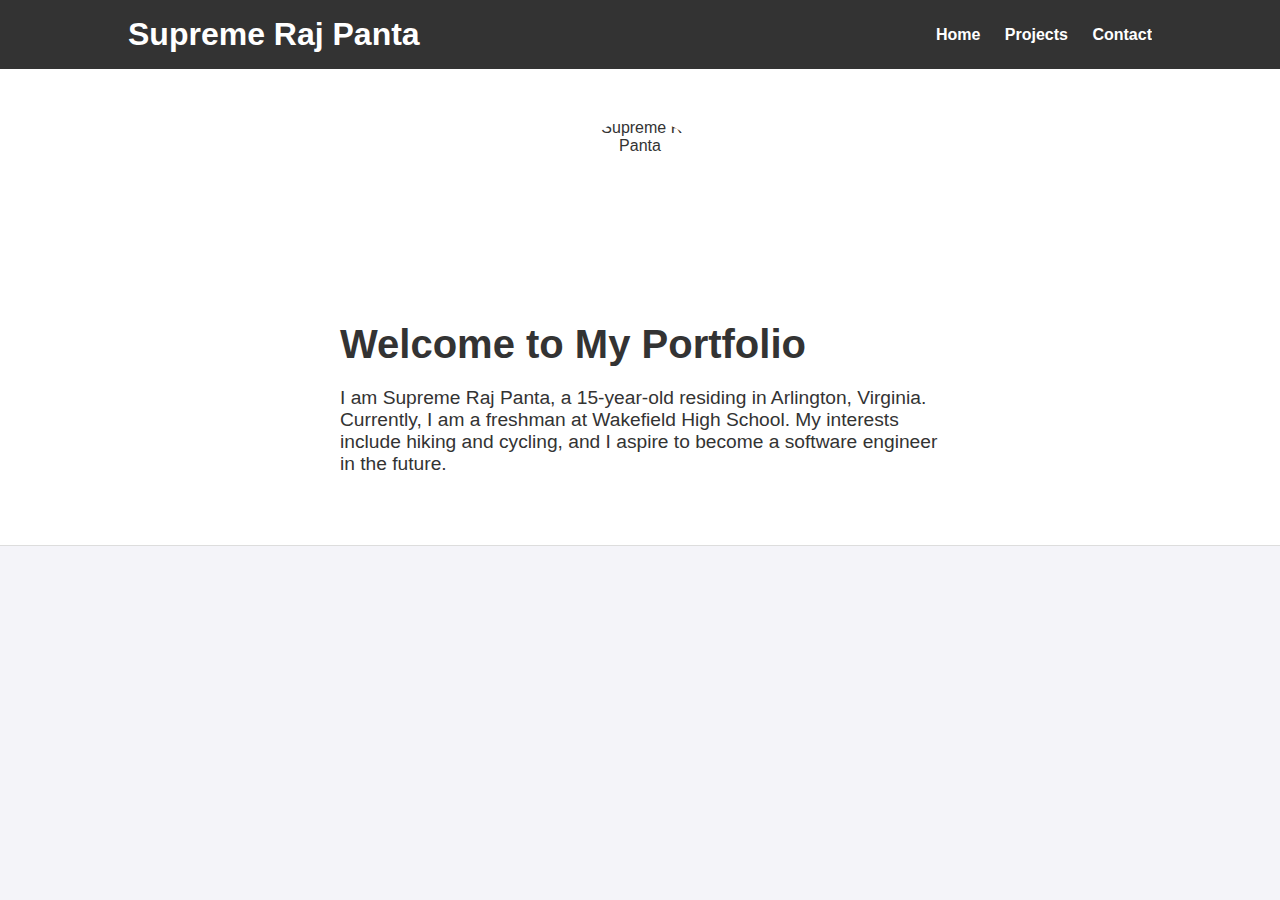
==== index.html @ 842e21d1 "I pasted my code form vs code." ====
<!DOCTYPE html>
<html lang="en">
<head>
    <meta charset="UTF-8">
    <meta name="viewport" content="width=device-width, initial-scale=1.0">
    <title>Supreme Raj Panta - Portfolio</title>
    <link rel="stylesheet" href="index.css">
</head>
<body>
    <header>
        <div class="container">
            <h1>Supreme Raj Panta</h1>
            <nav>
                <ul>
                    <li><a href="index.html">Home</a></li>
                    <li><a href="projects.html">Projects</a></li>
                    <li><a href="contact.html">Contact</a></li>
                </ul>
            </nav>
        </div>
    </header>

    <section id="hero" class="section">
        <div class="container hero-content">
            <img src="https://encrypted-tbn0.gstatic.com/images?q=tbn:ANd9GcRtTlYIgU9fjnm73ITsRse4yD_0nkrY3vmcvQ&s" alt="Supreme Raj Panta" class="profile-image">
            <div class="hero-text">
                <h2>Welcome to My Portfolio</h2>
                <p>I am Supreme Raj Panta, a 15-year-old residing in Arlington, Virginia. Currently, I am a freshman at Wakefield High School. My interests include hiking and cycling, and I aspire to become a software engineer in the future.</p>
            </div>
        </div>
    </section>

    <!-- Your other sections here -->

</body>
</html>
---- index.css ----
/* General Styles */
body {
    font-family: 'Arial', sans-serif;
    margin: 0;
    padding: 0;
    box-sizing: border-box;
    background-color: #f4f4f9;
    color: #333;
}

.container {
    width: 80%;
    margin: auto;
    overflow: hidden;
}

/* Header Styles */
header {
    background: #333;
    color: #fff;
    padding: 1em 0;
    position: sticky;
    top: 0;
    width: 100%;
    z-index: 1000;
}

header h1 {
    float: left;
    margin: 0;
    font-size: 2em;
}

header nav {
    float: right;
    margin-top: 10px;
}

header nav ul {
    list-style: none;
    margin: 0;
    padding: 0;
}

header nav ul li {
    display: inline;
    margin-left: 20px;
}

header nav ul li a {
    color: #fff;
    text-decoration: none;
    font-weight: bold;
}

/* Hero Section */
#hero {
    padding: 50px 0;
    text-align: center;
    background-color: #fff;
    border-bottom: 1px solid #ddd;
}

.hero-content {
    display: flex;
    flex-direction: column;
    align-items: center;
    justify-content: center;
}

.profile-image {
    border-radius: 50%;
    width: 150px;
    height: 150px;
    margin-bottom: 20px;
}

.hero-text {
    max-width: 600px;
    text-align: left;
}

.hero-text h2 {
    font-size: 2.5em;
    margin-bottom: 20px;
}

.hero-text p {
    font-size: 1.2em;
    margin-bottom: 20px;
}

/* Responsive Design */
@media (max-width: 768px) {
    header h1, header nav {
        float: none;
        text-align: center;
    }

    header nav ul li {
        display: block;
        margin: 10px 0;
    }

    .container {
        width: 90%;
    }

    .hero-text {
        text-align: center;
    }
}
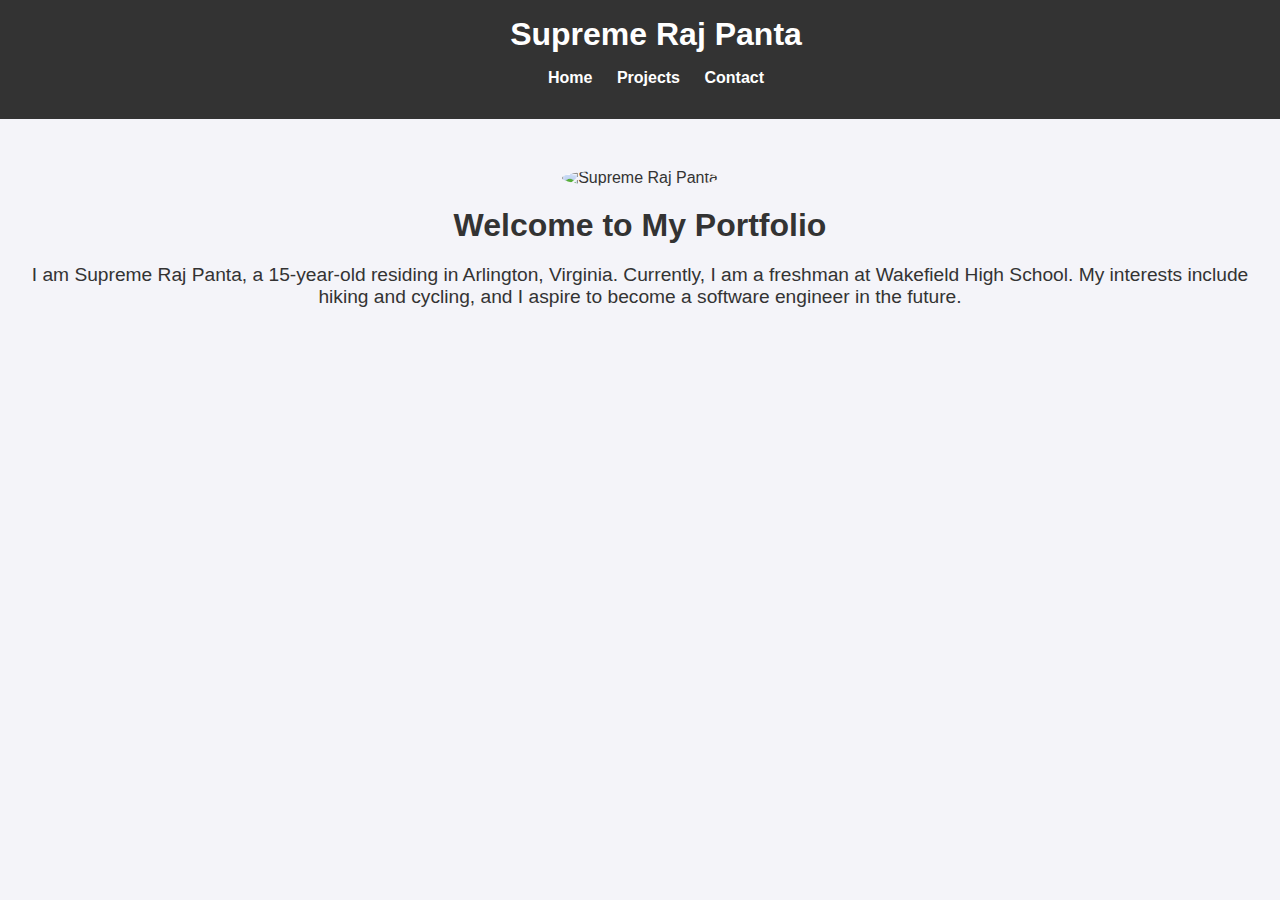
==== commit c238dabf: "I edited the code" ====
--- a/index.html
+++ b/index.html
@@ -8,33 +8,24 @@
 </head>
 <body>
     <header>
-        <div class="container">
-            <h1>Supreme Raj Panta</h1>
-            <nav>
-                <ul>
-                    <li><a href="index.html">Home</a></li>
-                    <li><a href="projects.html">Projects</a></li>
-                    <li><a href="contact.html">Contact</a></li>
-                </ul>
-            </nav>
-        </div>
+        <h1>Supreme Raj Panta</h1>
+        <nav>
+            <ul>
+                <li><a href="index.html">Home</a></li>
+                <li><a href="projects.html">Projects</a></li>
+                <li><a href="contact.html">Contact</a></li>
+            </ul>
+        </nav>
     </header>
-
-    <section id="hero" class="section">
-        <div class="container hero-content">
-            <img src="https://encrypted-tbn0.gstatic.com/images?q=tbn:ANd9GcRtTlYIgU9fjnm73ITsRse4yD_0nkrY3vmcvQ&s" alt="Supreme Raj Panta" class="profile-image">
-            <div class="hero-text">
-                <h2>Welcome to My Portfolio</h2>
-                <p>I am Supreme Raj Panta, a 15-year-old residing in Arlington, Virginia. Currently, I am a freshman at Wakefield High School. My interests include hiking and cycling, and I aspire to become a software engineer in the future.</p>
-            </div>
-        </div>
+    <section id="hero">
+        <img src="https://encrypted-tbn0.gstatic.com/images?q=tbn:ANd9GcRtTlYIgU9fjnm73ITsRse4yD_0nkrY3vmcvQ&s" alt="Supreme Raj Panta" class="profile-image">
+        <h2>Welcome to My Portfolio</h2>
+        <p>I am Supreme Raj Panta, a 15-year-old residing in Arlington, Virginia. Currently, I am a freshman at Wakefield High School. My interests include hiking and cycling, and I aspire to become a software engineer in the future.</p>
     </section>
-
-    <!-- Your other sections here -->
-
 </body>
 </html>
 
 
 
 
+
--- a/index.css
+++ b/index.css
@@ -1,112 +1,57 @@
-/* General Styles */
 body {
-    font-family: 'Arial', sans-serif;
+    font-family: Arial, sans-serif;
     margin: 0;
-    padding: 0;
-    box-sizing: border-box;
     background-color: #f4f4f9;
     color: #333;
 }
 
-.container {
-    width: 80%;
-    margin: auto;
-    overflow: hidden;
-}
-
-/* Header Styles */
 header {
     background: #333;
     color: #fff;
-    padding: 1em 0;
+    padding: 1em;
+    text-align: center;
     position: sticky;
     top: 0;
     width: 100%;
-    z-index: 1000;
 }
 
 header h1 {
-    float: left;
     margin: 0;
     font-size: 2em;
 }
 
-header nav {
-    float: right;
-    margin-top: 10px;
-}
-
-header nav ul {
+nav ul {
     list-style: none;
-    margin: 0;
     padding: 0;
 }
 
-header nav ul li {
+nav ul li {
     display: inline;
-    margin-left: 20px;
+    margin: 0 10px;
 }
 
-header nav ul li a {
+nav ul li a {
     color: #fff;
     text-decoration: none;
     font-weight: bold;
 }
 
-/* Hero Section */
 #hero {
-    padding: 50px 0;
     text-align: center;
-    background-color: #fff;
-    border-bottom: 1px solid #ddd;
-}
-
-.hero-content {
-    display: flex;
-    flex-direction: column;
-    align-items: center;
-    justify-content: center;
+    padding: 50px 20px;
 }
 
 .profile-image {
     border-radius: 50%;
     width: 150px;
     height: 150px;
-    margin-bottom: 20px;
 }
 
-.hero-text {
-    max-width: 600px;
-    text-align: left;
+h2 {
+    font-size: 2em;
+    margin: 20px 0;
 }
 
-.hero-text h2 {
-    font-size: 2.5em;
-    margin-bottom: 20px;
+p {
+    font-size: 1.2em;
 }
-
-.hero-text p {
-    font-size: 1.2em;
-    margin-bottom: 20px;
-}
-
-/* Responsive Design */
-@media (max-width: 768px) {
-    header h1, header nav {
-        float: none;
-        text-align: center;
-    }
-
-    header nav ul li {
-        display: block;
-        margin: 10px 0;
-    }
-
-    .container {
-        width: 90%;
-    }
-
-    .hero-text {
-        text-align: center;
-    }
-}
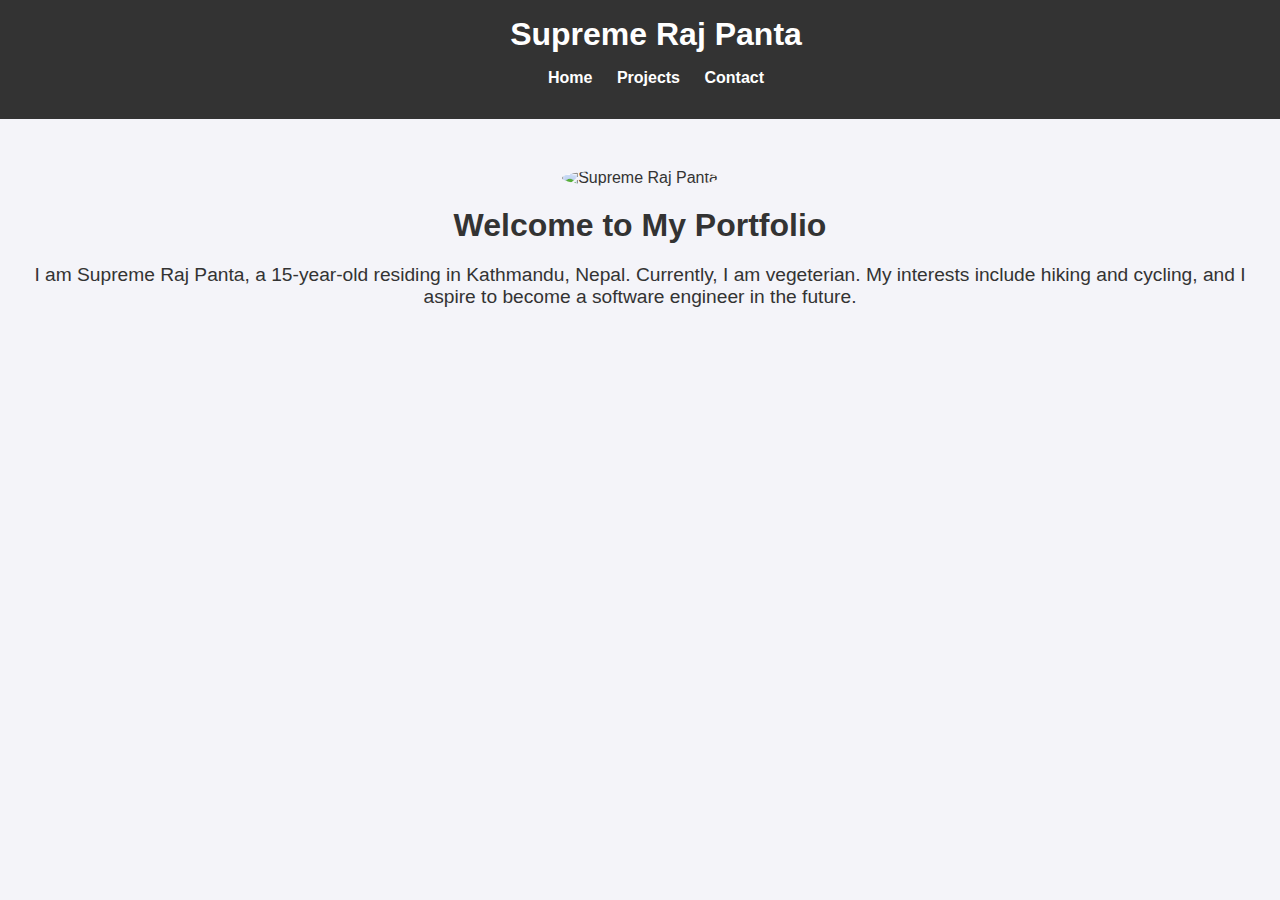
==== commit 4a24b12b: "I updated my location" ====
--- a/index.html
+++ b/index.html
@@ -20,7 +20,7 @@
     <section id="hero">
         <img src="https://encrypted-tbn0.gstatic.com/images?q=tbn:ANd9GcRtTlYIgU9fjnm73ITsRse4yD_0nkrY3vmcvQ&s" alt="Supreme Raj Panta" class="profile-image">
         <h2>Welcome to My Portfolio</h2>
-        <p>I am Supreme Raj Panta, a 15-year-old residing in Arlington, Virginia. Currently, I am a freshman at Wakefield High School. My interests include hiking and cycling, and I aspire to become a software engineer in the future.</p>
+        <p>I am Supreme Raj Panta, a 15-year-old residing in Kathmandu, Nepal. Currently, I am vegeterian. My interests include hiking and cycling, and I aspire to become a software engineer in the future.</p>
     </section>
 </body>
 </html>
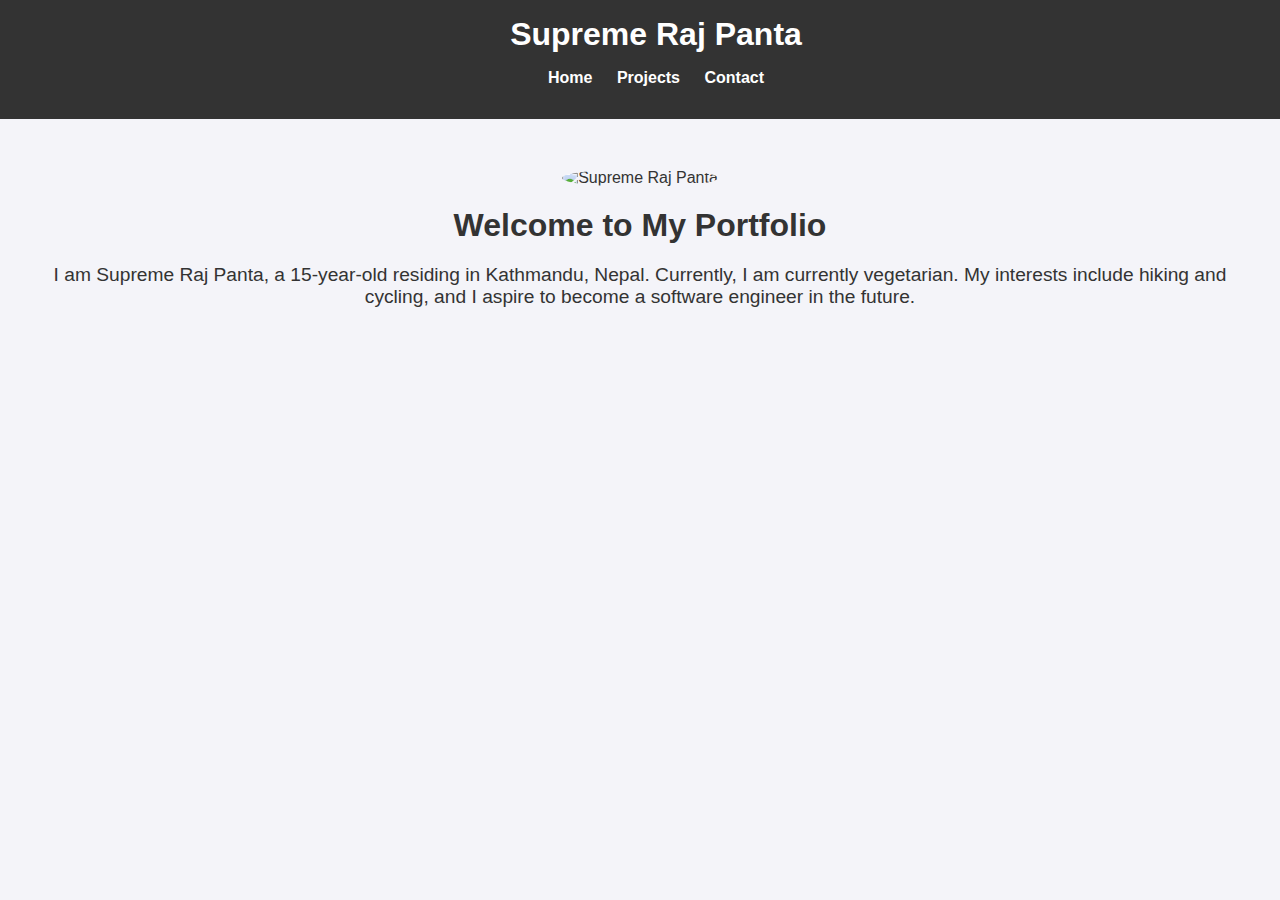
==== commit e6e96120: "i made grammar change." ====
--- a/index.html
+++ b/index.html
@@ -20,7 +20,7 @@
     <section id="hero">
         <img src="https://encrypted-tbn0.gstatic.com/images?q=tbn:ANd9GcRtTlYIgU9fjnm73ITsRse4yD_0nkrY3vmcvQ&s" alt="Supreme Raj Panta" class="profile-image">
         <h2>Welcome to My Portfolio</h2>
-        <p>I am Supreme Raj Panta, a 15-year-old residing in Kathmandu, Nepal. Currently, I am vegeterian. My interests include hiking and cycling, and I aspire to become a software engineer in the future.</p>
+        <p>I am Supreme Raj Panta, a 15-year-old residing in Kathmandu, Nepal. Currently, I am currently vegetarian. My interests include hiking and cycling, and I aspire to become a software engineer in the future.</p>
     </section>
 </body>
 </html>
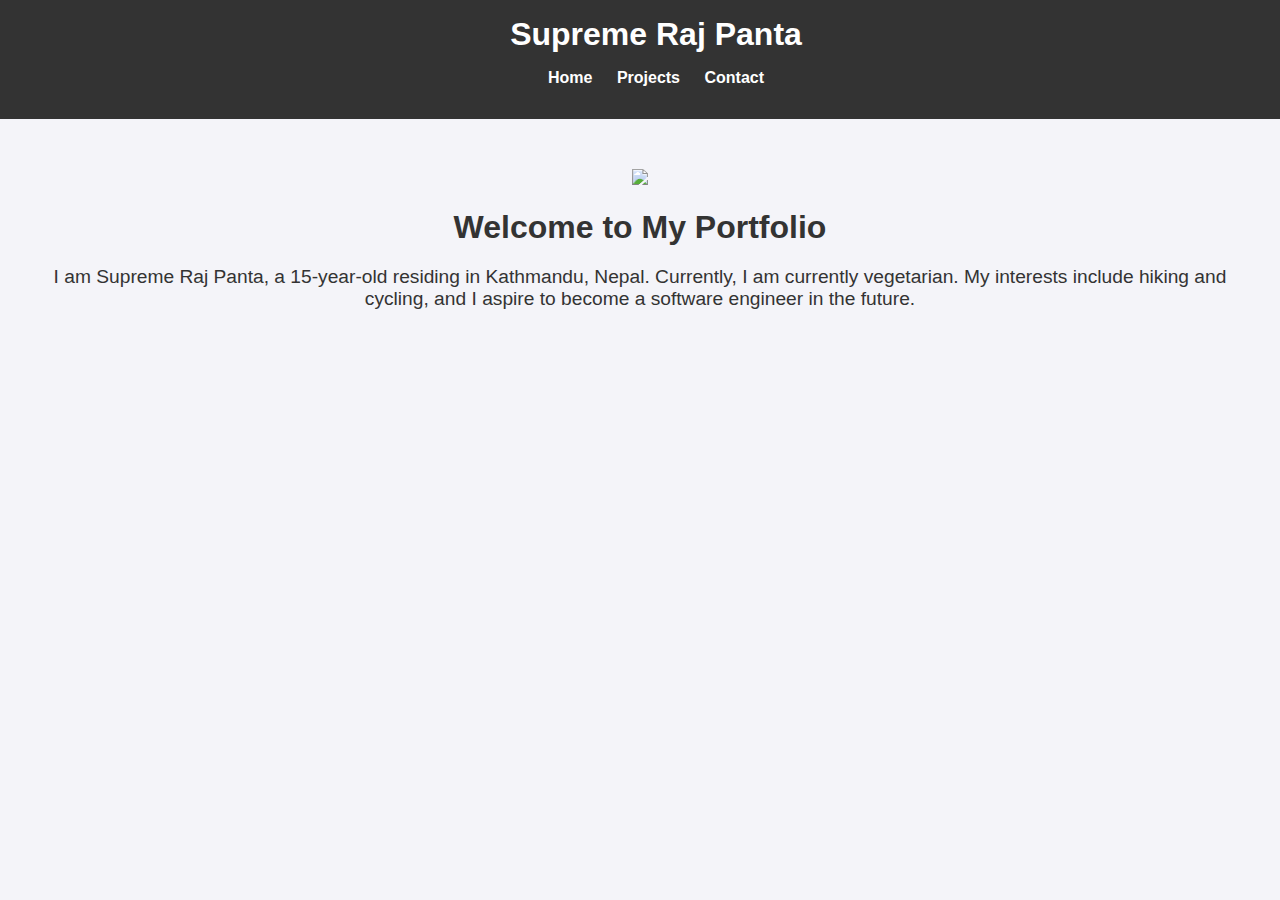
==== commit 72226ba3: "I addeed image." ====
--- a/index.html
+++ b/index.html
@@ -18,7 +18,7 @@
         </nav>
     </header>
     <section id="hero">
-        <img src="https://encrypted-tbn0.gstatic.com/images?q=tbn:ANd9GcRtTlYIgU9fjnm73ITsRse4yD_0nkrY3vmcvQ&s" alt="Supreme Raj Panta" class="profile-image">
+        <img src="https://lh3.googleusercontent.com/pw/[base64]w152-h641-s-no-gm?authuser=0">
         <h2>Welcome to My Portfolio</h2>
         <p>I am Supreme Raj Panta, a 15-year-old residing in Kathmandu, Nepal. Currently, I am currently vegetarian. My interests include hiking and cycling, and I aspire to become a software engineer in the future.</p>
     </section>
